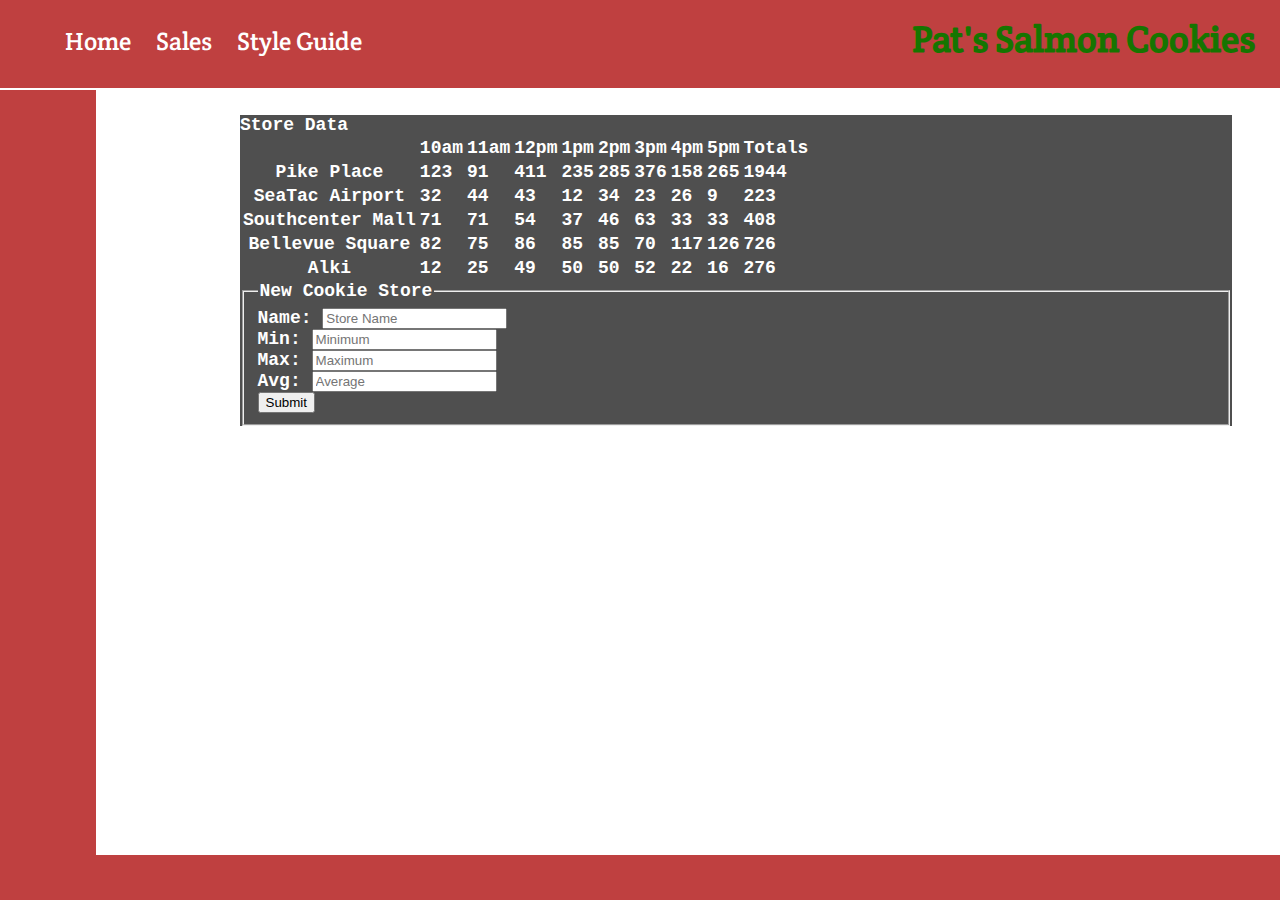
==== sales.html @ c9c3ebcd "Sales page added and styled" ====
<!DOCTYPE html>
<html>
  <head>
    <meta charset="utf-8">
    <title>Pat's Salmon Cookies</title>
    <link rel="stylesheet" href="style.css">
    <style>
@import url('https://fonts.googleapis.com/css?family=Crete+Round');
</style>
  </head>
  <body id='bodySales'>
    <header>
      <nav>
        <ul id="main-nav">
          <li><a style="color:white; text-decoration:none" href="index.html">Home</a></li>
          <li><a style="color:white; text-decoration:none" href="sales.html">Sales</a></li>
          <li><a style="color:white; text-decoration:none" href="styleguide.html">Style Guide</a></li>
        </ul>
        <ul id="company-name">
          <li>Pat's Salmon Cookies</li>
        </ul>
      </nav>
    </header>
    <main id='main-content'>
        <section id='share-bar'>
        </section>
        <h3>Store Data
      <div id="store_data"></div>
      <section>
        <form id='add-store' action=" " method="get">
          <fieldset>
            <legend>New Cookie Store</legend>
            <div>
              <label for="store">Name:</label>
              <input id='store' type="text" name="store" placeholder="Store Name">
            </div>
            <div>
              <label for="min">Min:</label>
              <input id='min' type="number" name="min" placeholder="Minimum">
            </div>
            <div>
              <label for="max">Max:</label>
              <input id='max' type="number" name="max" placeholder="Maximum">
            </div>
            <div>
              <label for="avg">Avg:</label>
              <input id='avg' type="number" name="avg" placeholder="Average">
            </div>
            <button id='submit' type="submit">Submit</button>
          </fieldset>
        </form>
      </section>
      <script src="app.js"></script>
    </h3>
    </main>
    <footer>
    </footer>
  </body>
</html>
---- style.css ----
html {
  height: 100%;
}

a:link {
    color: WindowText;
}

a:hover {
    color: #4D8963;
}

h3 {
  font-family: 'Courier', serif;
  font-size: 18px;
  color: white;
  background-color: #4f4f4f;
}

body {
  display: flex;
  flex-direction: column;
  margin: 0;
  min-height: 100%;
}

header {
  display: flex;
  align-items: center;
  width: 100%;
  background-color: #bf4040;
  top: 0;
  font-family: 'Crete Round', serif;
    font-size: 25px;
    color: white;
}

main {
  display: flex;
  flex: 1 0 auto;
  flex-grow: 1;
  flex-shrink: 0;
  flex-basis: auto;
}

footer {
  display: flex;
  justify-content: center;
  align-content: center;
  height: 5%;
  width: 100%;
  position: fixed;
  background-color: #bf4040;
  bottom: 0;
}

nav {
  display: flex;
  flex-direction: row;
  justify-content: space-between;
  width: 100%;
  margin: 0 1em;
}

h1 {
  font-family: 'Crete Round', serif;
  color: #167500;
  font-weight: bold;
  font-size: 37px;
}

p {
  font-family: 'Helvetica', sans-serif;
  font-size: 24px;
}

ul {
  display: flex;
  flex-direction: row;
}

li {
  list-style: none;
}

.share-icon {
  width: 2em;
  padding: .5em 0;
}

#main-nav li {
  margin-right: 1em;
}

#bodyIndex {
    background-image: url(Assets\fishies.jpg);
    opacity: 0.5;
}


#company-name li {
  color: #167500;
  margin-top: -3%;
  font-weight: bold;
  font-size: 37px;
}

#header-style {
  color: #167500;
  font-weight: bold;
  font-size: 37px;
}

#main-content {
  padding: 3em;
  margin-top: -3%;
  margin-left: 15%;
  display: flex;
  flex-direction: column;
}

#share-bar {
  padding: 3em;
  display: flex;
  flex-direction: column;
  position: fixed;
  left: 0;
  top: 10%;
  bottom: 0;
  background-color: #bf4040;
  list-style: none;
  align-items: center;
  justify-content: space-between;
}
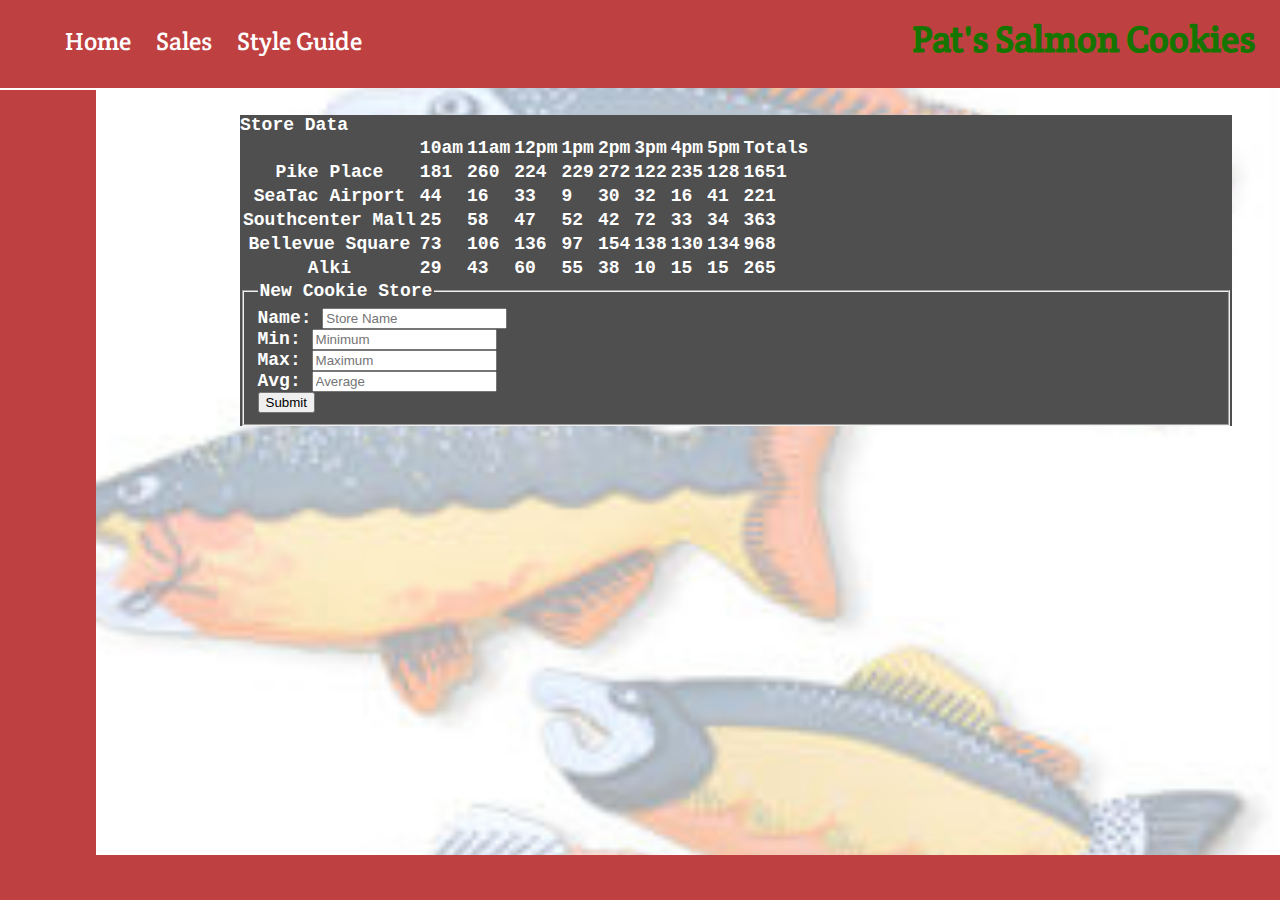
==== commit 64f445a2: "Finally got opaque background image to function on all pages" ====
--- a/sales.html
+++ b/sales.html
@@ -8,7 +8,7 @@
 @import url('https://fonts.googleapis.com/css?family=Crete+Round');
 </style>
   </head>
-  <body id='bodySales'>
+  <body>
     <header>
       <nav>
         <ul id="main-nav">
--- a/style.css
+++ b/style.css
@@ -22,6 +22,23 @@
   flex-direction: column;
   margin: 0;
   min-height: 100%;
+  position: relative;
+  background-image: url("fishies2.jpg");
+  background-size: cover;
+}
+
+div#first{
+background-image: url('fishies.jpg');
+opacity:0.2;
+width:300px;
+height:300px;
+}
+div#second{
+width:300px;
+height:300px;
+position:absolute;
+top: 0;
+left:0;
 }
 
 header {
@@ -97,7 +114,6 @@
     opacity: 0.5;
 }
 
-
 #company-name li {
   color: #167500;
   margin-top: -3%;
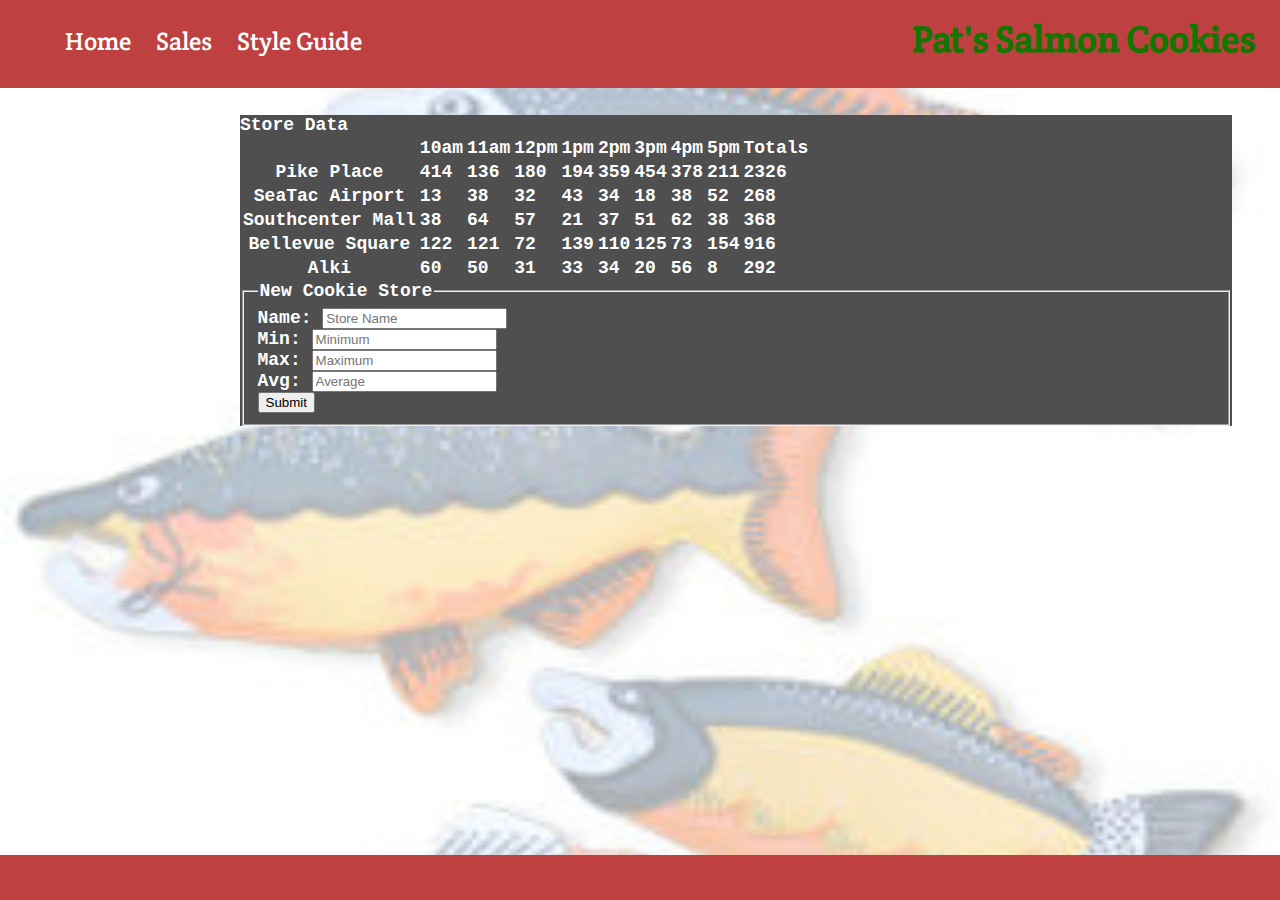
==== commit 455d3bea: "Used z-list to get website bar frames to work" ====
--- a/sales.html
+++ b/sales.html
@@ -22,8 +22,6 @@
       </nav>
     </header>
     <main id='main-content'>
-        <section id='share-bar'>
-        </section>
         <h3>Store Data
       <div id="store_data"></div>
       <section>
--- a/style.css
+++ b/style.css
@@ -50,6 +50,7 @@
   font-family: 'Crete Round', serif;
     font-size: 25px;
     color: white;
+  z-index: 1;
 }
 
 main {
@@ -141,10 +142,11 @@
   flex-direction: column;
   position: fixed;
   left: 0;
-  top: 10%;
+  top: 0;
   bottom: 0;
   background-color: #bf4040;
   list-style: none;
   align-items: center;
   justify-content: space-between;
+  z-index: -1
 }
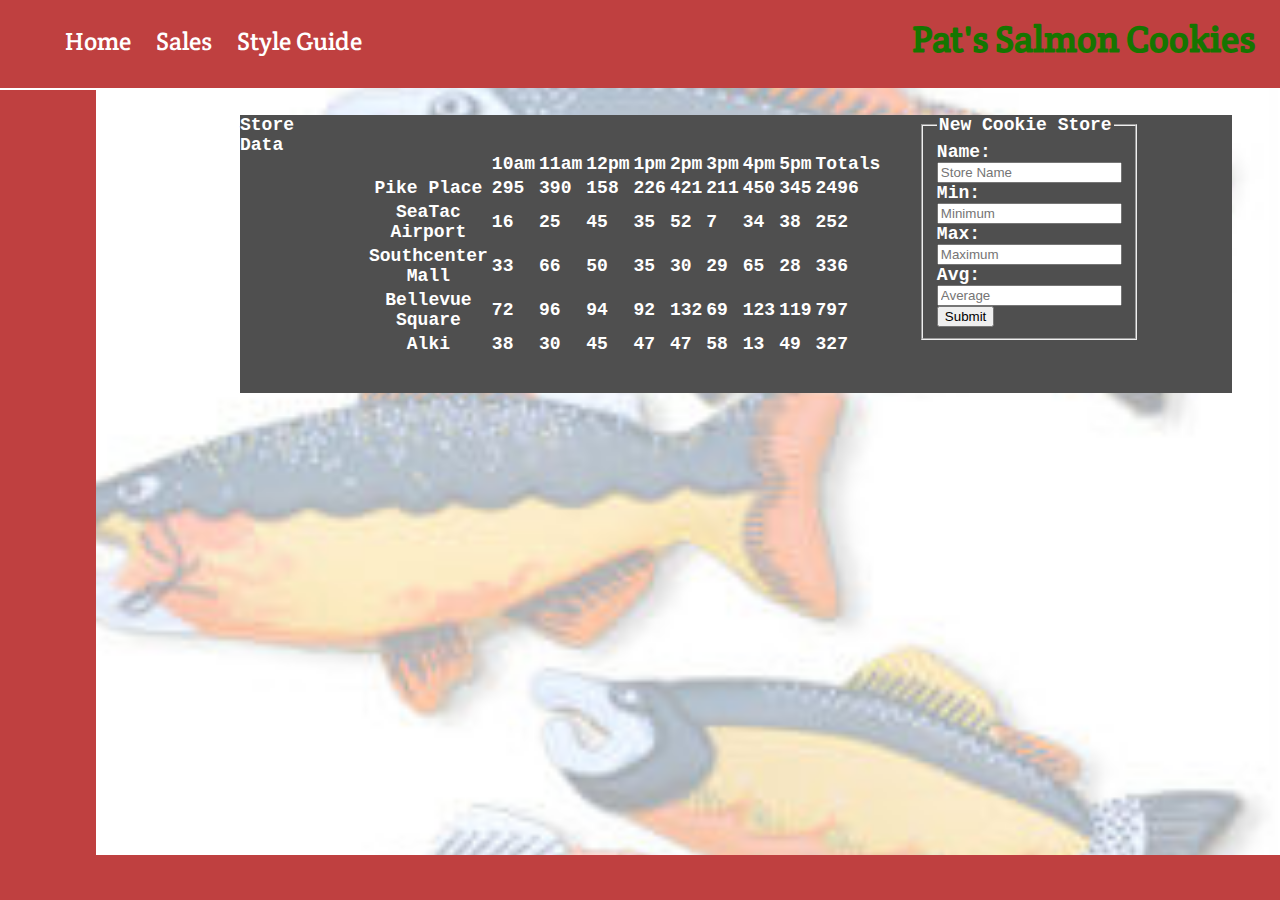
==== commit bcabe332: "Fixed annoying stretching feature of table and fish picture, also prevented NaN values from passing " ====
--- a/sales.html
+++ b/sales.html
@@ -22,34 +22,36 @@
       </nav>
     </header>
     <main id='main-content'>
-        <h3>Store Data
-      <div id="store_data"></div>
-      <section>
-        <form id='add-store' action=" " method="get">
-          <fieldset>
-            <legend>New Cookie Store</legend>
-            <div>
-              <label for="store">Name:</label>
-              <input id='store' type="text" name="store" placeholder="Store Name">
-            </div>
-            <div>
-              <label for="min">Min:</label>
-              <input id='min' type="number" name="min" placeholder="Minimum">
-            </div>
-            <div>
-              <label for="max">Max:</label>
-              <input id='max' type="number" name="max" placeholder="Maximum">
-            </div>
-            <div>
-              <label for="avg">Avg:</label>
-              <input id='avg' type="number" name="avg" placeholder="Average">
-            </div>
-            <button id='submit' type="submit">Submit</button>
-          </fieldset>
-        </form>
-      </section>
-      <script src="app.js"></script>
-    </h3>
+      <h3>Store Data
+    <div id="store_data"></div>
+    <section>
+      <form id='add-store' action=" " method="get">
+        <fieldset>
+          <legend>New Cookie Store</legend>
+          <div>
+            <label for="store">Name:</label>
+            <input id='store' type="text" name="store" placeholder="Store Name">
+          </div>
+          <div>
+            <label for="min">Min:</label>
+            <input id='min' type="number" name="min" placeholder="Minimum">
+          </div>
+          <div>
+            <label for="max">Max:</label>
+            <input id='max' type="number" name="max" placeholder="Maximum">
+          </div>
+          <div>
+            <label for="avg">Avg:</label>
+            <input id='avg' type="number" name="avg" placeholder="Average">
+          </div>
+          <button id='submit' type="submit">Submit</button>
+        </fieldset>
+      </form>
+    </section>
+    <script src="app.js"></script>
+  </h3>
+  <section id='share-bar'>
+  </section>
     </main>
     <footer>
     </footer>
--- a/style.css
+++ b/style.css
@@ -14,7 +14,9 @@
   font-family: 'Courier', serif;
   font-size: 18px;
   color: white;
+  display: flex;
   background-color: #4f4f4f;
+  padding-right: 30em;
 }
 
 body {
@@ -27,13 +29,14 @@
   background-size: cover;
 }
 
-div#first{
+div#first {
 background-image: url('fishies.jpg');
 opacity:0.2;
 width:300px;
 height:300px;
 }
-div#second{
+
+div#second {
 width:300px;
 height:300px;
 position:absolute;
@@ -50,7 +53,7 @@
   font-family: 'Crete Round', serif;
     font-size: 25px;
     color: white;
-  z-index: 1;
+  z-index: 1
 }
 
 main {
@@ -101,6 +104,12 @@
   list-style: none;
 }
 
+table { table-layout: fixed;
+        margin-left: 2em;
+        margin-right: 2em
+        width: 1px;
+}
+
 .share-icon {
   width: 2em;
   padding: .5em 0;
@@ -120,6 +129,12 @@
   margin-top: -3%;
   font-weight: bold;
   font-size: 37px;
+}
+
+#store_data {
+  display: flex;
+  padding: 2em;
+  align-content: center;
 }
 
 #header-style {
@@ -142,7 +157,7 @@
   flex-direction: column;
   position: fixed;
   left: 0;
-  top: 0;
+  top: 10%;
   bottom: 0;
   background-color: #bf4040;
   list-style: none;
